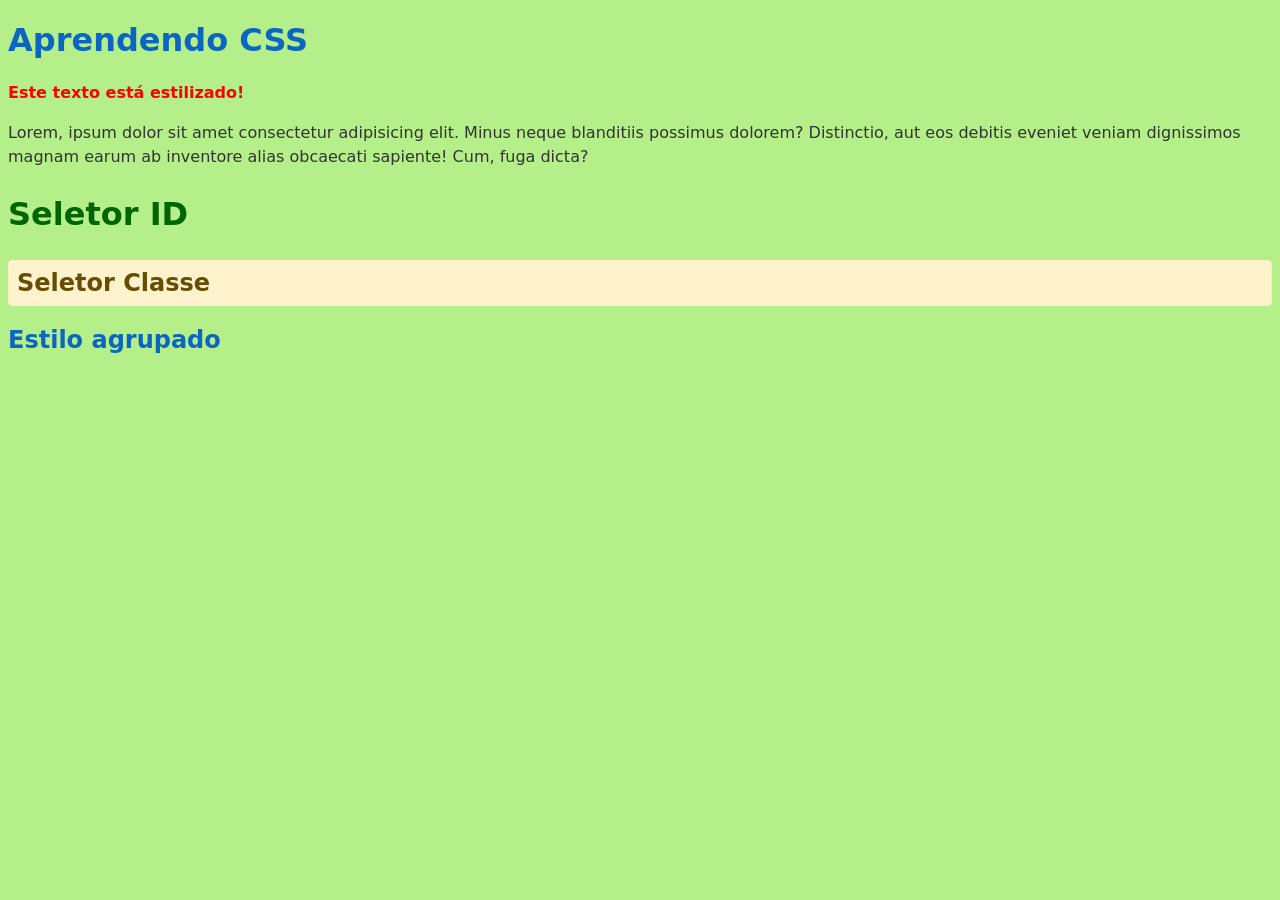
==== CSS1/index.html @ d1dcb3b9 "Final aula 1 Esse é o resultado ao final da aula 1. Não fiz commits detalhados, pois segui a ordem d" ====
<!DOCTYPE html>
<html lang="pt-BR">
<head>
    <meta charset="UTF-8">
    <meta name="viewport" content="width=device-width, initial-scale=1.0">
    <title>Trabalhando com CSS</title>
    <link rel="stylesheet" href="style.css">

</head>
<body>
    <h1>Aprendendo CSS</h1>
    <p style="color: red; font-weight: bold;"> Este texto está estilizado!</p>
    <p>Lorem, ipsum dolor sit amet consectetur adipisicing elit. Minus neque blanditiis possimus dolorem? Distinctio, aut eos debitis eveniet veniam dignissimos magnam earum ab inventore alias obcaecati sapiente! Cum, fuga dicta?</p>

    <h2 id="subtitulo">Seletor ID</h2>
    <h2 class="aviso">Seletor Classe</h2>
    <h2>Estilo agrupado</h2>


</body>
</html>
---- CSS1/style.css ----
body {
     background-color: #b4ef8a;
     font-family: system-ui, -apple-system, BlinkMacSystemFont, 'Segoe UI', Roboto, Oxygen, Ubuntu, Cantarell, 'Open Sans', 'Helvetica Neue', sans-serif;
 }

 h1, h2 {
     color: #0a66c2;
 }

 p {
     color: #333; 
     line-height: 1.5;
 }

 #subtitulo{
    color:darkgreen;
    font-size: 2rem;
 }

.aviso {
    background: #fff3cd;
    color: #664d03;
    padding: 8px;
    border: 1px solid #ffeeba;
    border-radius: 4px;
}
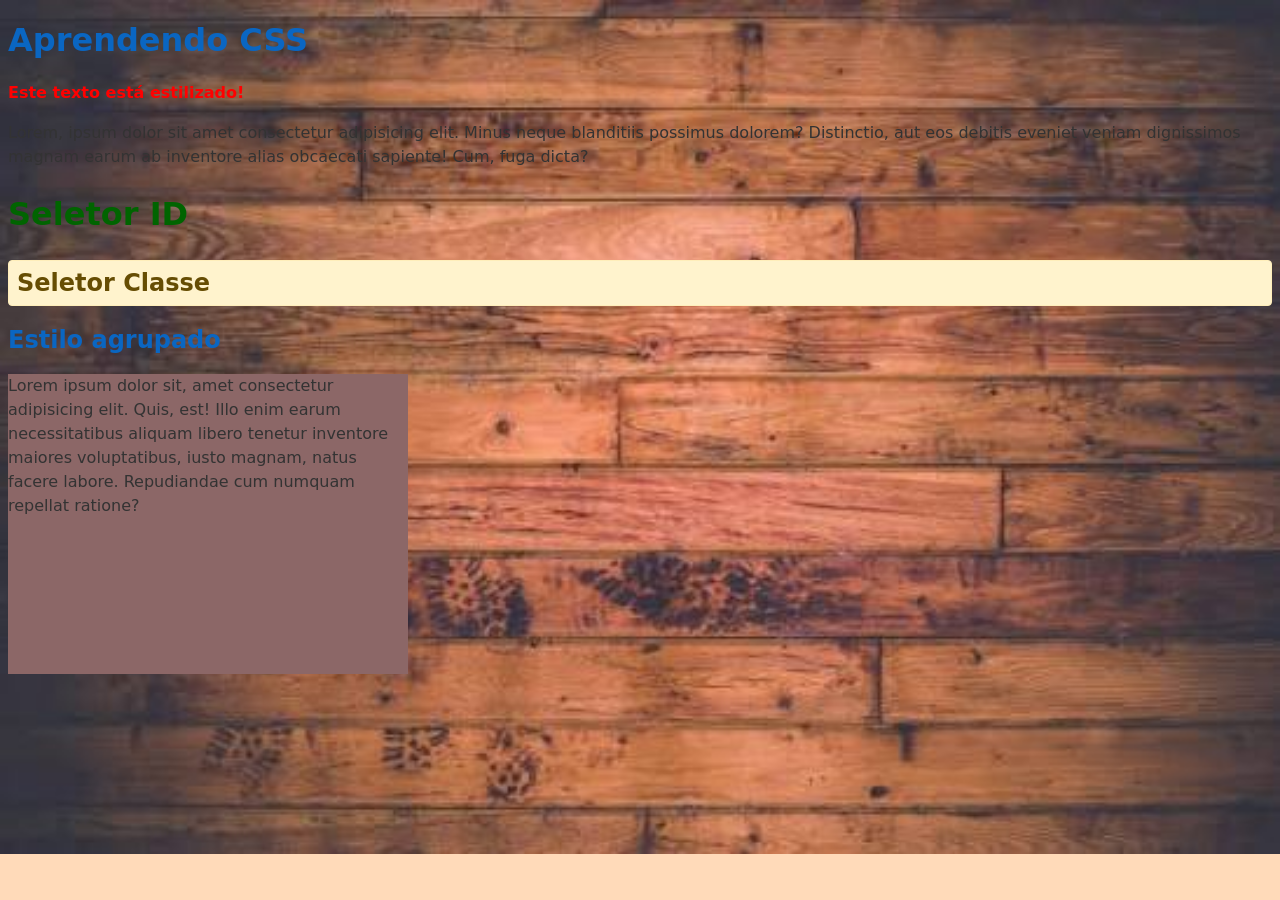
==== commit 3dffddcd: "Fim da aula 2 Novamente, esse é o resultado ao fim da aula dois, com a adição de imagens, classe, ma" ====
--- a/CSS1/index.html
+++ b/CSS1/index.html
@@ -15,6 +15,11 @@
     <h2 id="subtitulo">Seletor ID</h2>
     <h2 class="aviso">Seletor Classe</h2>
     <h2>Estilo agrupado</h2>
+    
+    <div class="caixa3">
+        <p>Lorem ipsum dolor sit, amet consectetur adipisicing elit. Quis, est! Illo enim earum necessitatibus aliquam libero tenetur inventore maiores voluptatibus, iusto magnam, natus facere labore. Repudiandae cum numquam repellat ratione?         
+        </p>
+    </div>
 
 
 </body>
--- a/CSS1/style.css
+++ b/CSS1/style.css
@@ -1,5 +1,8 @@
  body {
-     background-color: #b4ef8a;
+     background-color: peachpuff;
+     background-image: url("back01.jpg");
+     background-repeat: no-repeat;
+     background-size: cover;
      font-family: system-ui, -apple-system, BlinkMacSystemFont, 'Segoe UI', Roboto, Oxygen, Ubuntu, Cantarell, 'Open Sans', 'Helvetica Neue', sans-serif;
  }
 
@@ -23,4 +26,11 @@
     padding: 8px;
     border: 1px solid #ffeeba;
     border-radius: 4px;
+}
+
+.caixa3 {
+    width: 400px;
+    min-height: 300px;
+    max-width: 100%;
+    background: rgb(140,103,103);
 }
